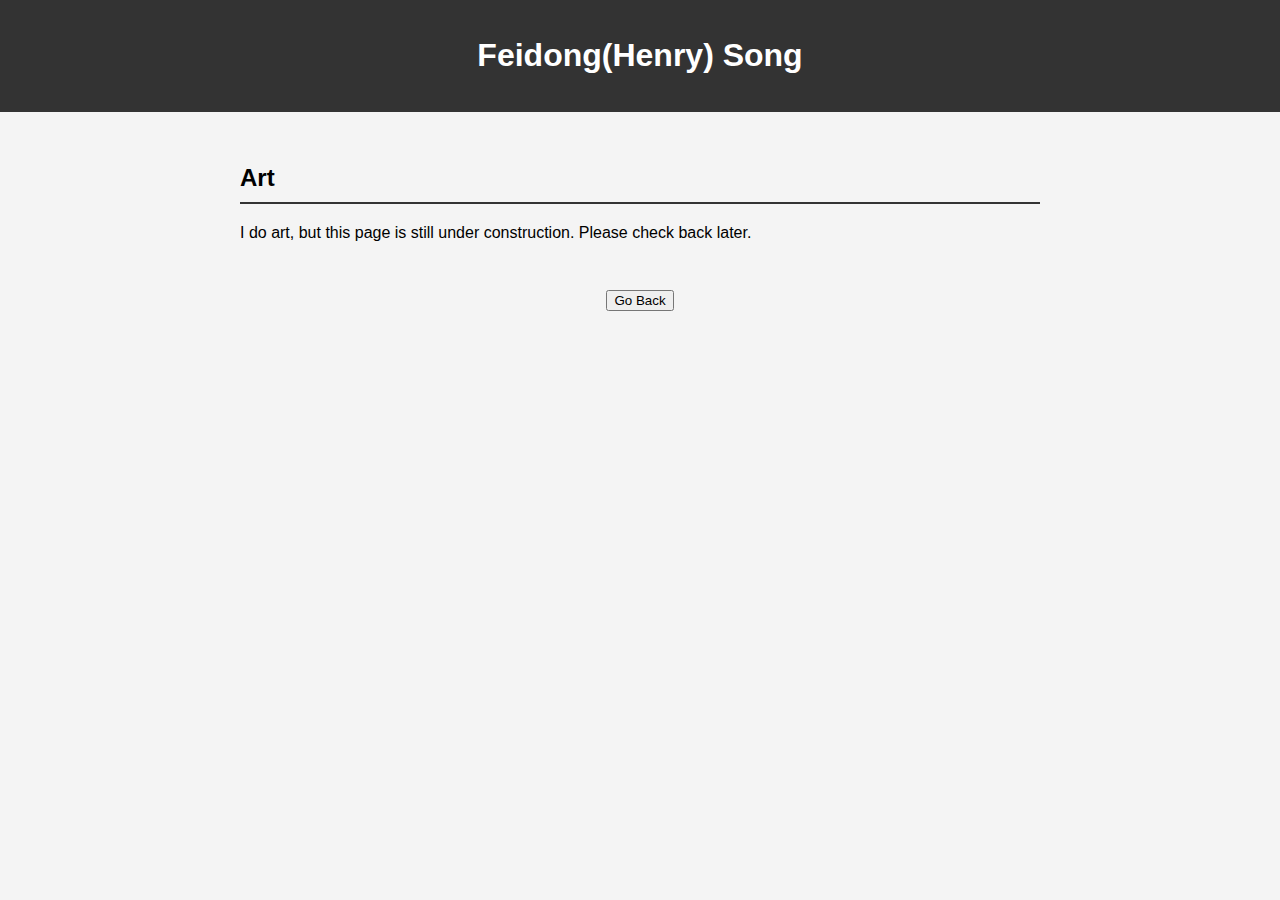
==== art_page.html @ b14ef011 "First complete version built" ====
<!DOCTYPE html>
<html lang="en">
    <head>
        <meta charset="UTF-8">
        <meta name="viewport" content="width=   , initial-scale=1.0">
        <title>Feidong Song's Social Media page</title>
        <link rel="stylesheet" href="styles.css">
    </head>
    <body>
        <header>
            <h1>Feidong(Henry) Song</h1>
        </header>

        <section>
            <h2>Art</h2>
            <p>I do art, but this page is still under construction. Please check back later.
            </p>
        </section>
        <button id="goBackBtn">Go Back</button>
        <script>
            document.getElementById("goBackBtn").addEventListener("click", function() {
                window.history.back();
            });
        </script>
    </body>
---- styles.css ----
body {
    font-family: Arial, sans-serif;
    margin: 0;
    padding: 0;
    background-color: #f4f4f4;
}
header {
    background-color: #333;
    color: #fff;
    text-align: center;
    padding: 1em 0;
}
section {
    padding: 2em;
    max-width: 800px;
    margin: auto;
}
h2 {
    border-bottom: 2px solid #333;
    padding-bottom: 10px;
}
ul {
    list-style-type: none;
    padding: 0;
}
li {
    margin-bottom: 1em;
}
a {
    text-decoration: none;
    color: #007BFF;
}
a:hover {
    text-decoration: underline;
}
img {
    max-width: 100%;
    height: auto;
}
.profile {
    width: 150px;
    height: auto;
}
.left-float-image {
    float: left;
    margin-right: 20px; /* Adds some space between the image and the text */
    width: 100px; /* Adjust width as needed */
    height: auto; /* Maintains aspect ratio */
}

.image-text-wrapper::after {
    content: "";
    display: table;
    clear: both; /* Clears the float, so elements below this container don't wrap around the image */
}
h3 {
    font-size: 1em;
    font-weight: bold;
    margin-bottom: 0.5em;
}
section h2 + ul li {
    margin-top: 5em;
}
.toggle-content {
    display: none;
}
button {
    display: block;
    margin: auto;
}
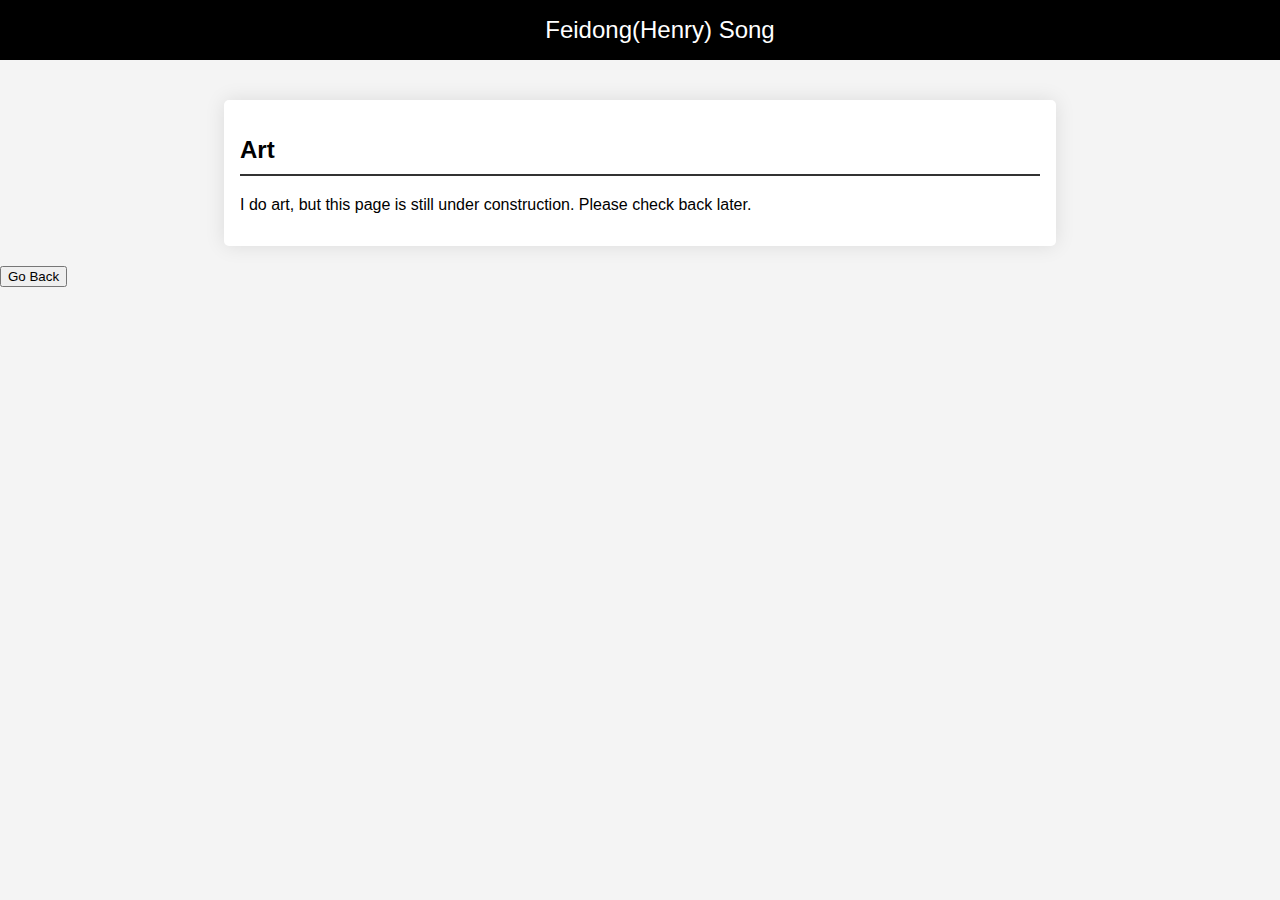
==== commit 493d67b4: "organization" ====
--- a/art_page.html
+++ b/art_page.html
@@ -4,7 +4,7 @@
         <meta charset="UTF-8">
         <meta name="viewport" content="width=   , initial-scale=1.0">
         <title>Feidong Song's Social Media page</title>
-        <link rel="stylesheet" href="styles.css">
+        <link rel="stylesheet" href="styles/styles.css">
     </head>
     <body>
         <header>
--- a/styles/styles.css
+++ b/styles/styles.css
@@ -0,0 +1,152 @@
+/* === Reset & General Styles === */
+body {
+    padding-top: 100px;
+    font-family: Arial, sans-serif;
+    margin: 0;
+    background-color: #f4f4f4;
+}
+
+a {
+    color: #007BFF;
+}
+
+a:hover {
+    text-decoration: underline;
+}
+
+img {
+    max-width: 100%;
+    height: auto;
+}
+
+h3 {
+    font-size: 1em;
+    font-weight: bold;
+    margin-bottom: 0.5em;
+}
+
+ul {
+    list-style-type: none;
+    padding: 0;
+}
+
+li {
+    margin-bottom: 1em;
+}
+
+/* === Header Styles === */
+header {
+    background-color: #000;
+    color: #fff;
+    padding: 1em 0;
+    text-align: center;
+    position: fixed;
+    width: 100%;
+    top: 0;
+    left: 0;
+    z-index: 1000;
+}
+
+header h1 {
+    margin: 0;
+    font-size: 1.5em;
+    font-weight: normal;
+    margin-left: 40px;
+}
+
+header a {
+    color: white;
+    text-decoration: none;
+    margin-right: 40px;
+}
+
+header a:hover {
+    color: #ff4343;
+    text-decoration: underline;
+}
+
+.header-content {
+    display: flex;
+    justify-content: space-between;
+    align-items: center;
+}
+
+nav ul {
+    display: flex;
+    gap: 20px;
+}
+
+nav ul li {
+    display: inline;
+}
+
+.social-icons a {
+    margin-left: 15px;
+}
+
+.social-icons img {
+    width: 24px;
+    height: 24px;
+}
+
+/* === Business Part Styles === */
+#business li {
+    max-width: 800px;
+    padding: 1em;
+    margin: auto;
+    background-color: #fff;
+    box-shadow: 0px 0px 20px rgba(0, 0, 0, 0.1);
+    border-radius: 5px;
+}
+
+/* === Section Styles === */
+section {
+    max-width: 800px;
+    padding: 1em;
+    margin: auto;
+    background-color: #fff;
+    box-shadow: 0px 0px 20px rgba(0, 0, 0, 0.1);
+    border-radius: 5px;
+    margin-bottom: 20px;
+}
+
+h2 {
+    border-bottom: 2px solid #333;
+    padding-bottom: 10px;
+}
+
+#intro_paragraph {
+    font-size: 1em;
+    font-weight: normal;
+    line-height: 1.5em;
+}
+
+/* === Image Styles === */
+.profile {
+    width: 150px;
+    display: block;
+}
+
+.left-float-image {
+    float: left;
+    margin-right: 20px;
+    width: 100px;
+}
+
+.image-text-wrapper::after {
+    content: "";
+    display: table;
+    clear: both;
+}
+
+/* === Footer Styles === */
+.footer {
+    background-color: #000;
+    color: #fff;
+    text-align: center;
+    padding: 1.5em 0;
+    position: relative;
+    bottom: 0;
+    width: 100%;
+    border-top: 2px solid #444;
+}
